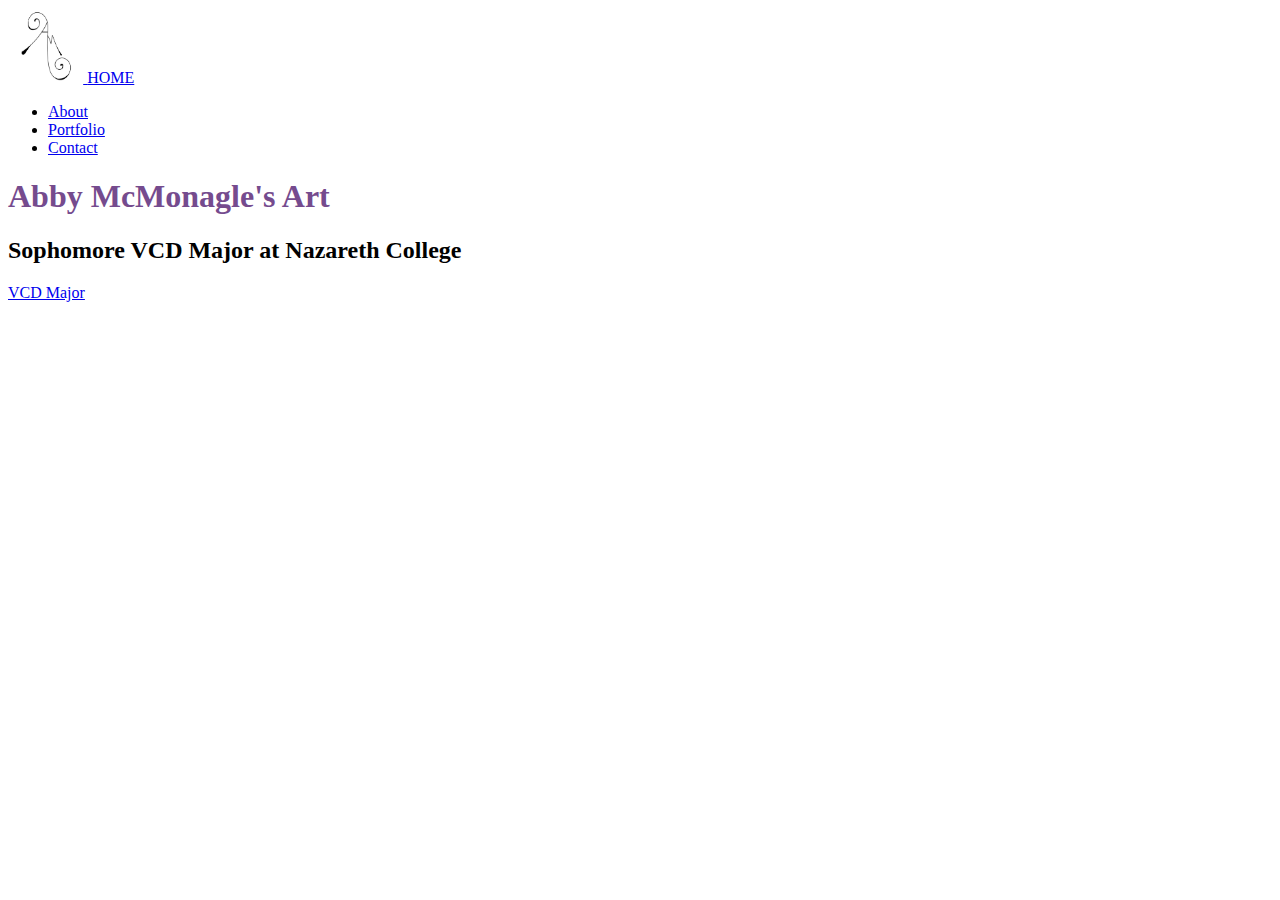
==== index.html @ df23c737 "three" ====
<!DOCTYPE html>
<html lang="en">
<head>
    <meta charset="utf-8">
    <title>My Title</title>
    <link rel="stylesheet" type="text/css" href="css/styles.css">
</head>

<body>

    <header>
        <nav>
            <a href="index.html"><img src="images/logo.png" alt="art logo" height="75"> </a>
            
            <a href="index.html">HOME</a>
            <ul>

                <li><a href="about.html">About</a></li>
                <li><a href="portfolio.html">Portfolio</a></li>
                <li><a href="contact.html">Contact</a> </li>

            </ul>

        </nav>
    </header>
    
    <main>
    <h1 class="cis260specialpurple" >Abby McMonagle's Art</h1>
    <h2>Sophomore VCD Major at Nazareth College</h2>
    
    </main>
    
    <footer>
    
    <a href="https://www2.naz.edu/academics/graphic-visual-communication-design-degree/" target="_blank">VCD Major</a>
        
        
        
    </footer>
    

</body>
</html>
---- css/styles.css ----
.cis260specialpurple {
    color: #754b8e
    
    
}


#cis-special-parent a {color: #6c9ab2}
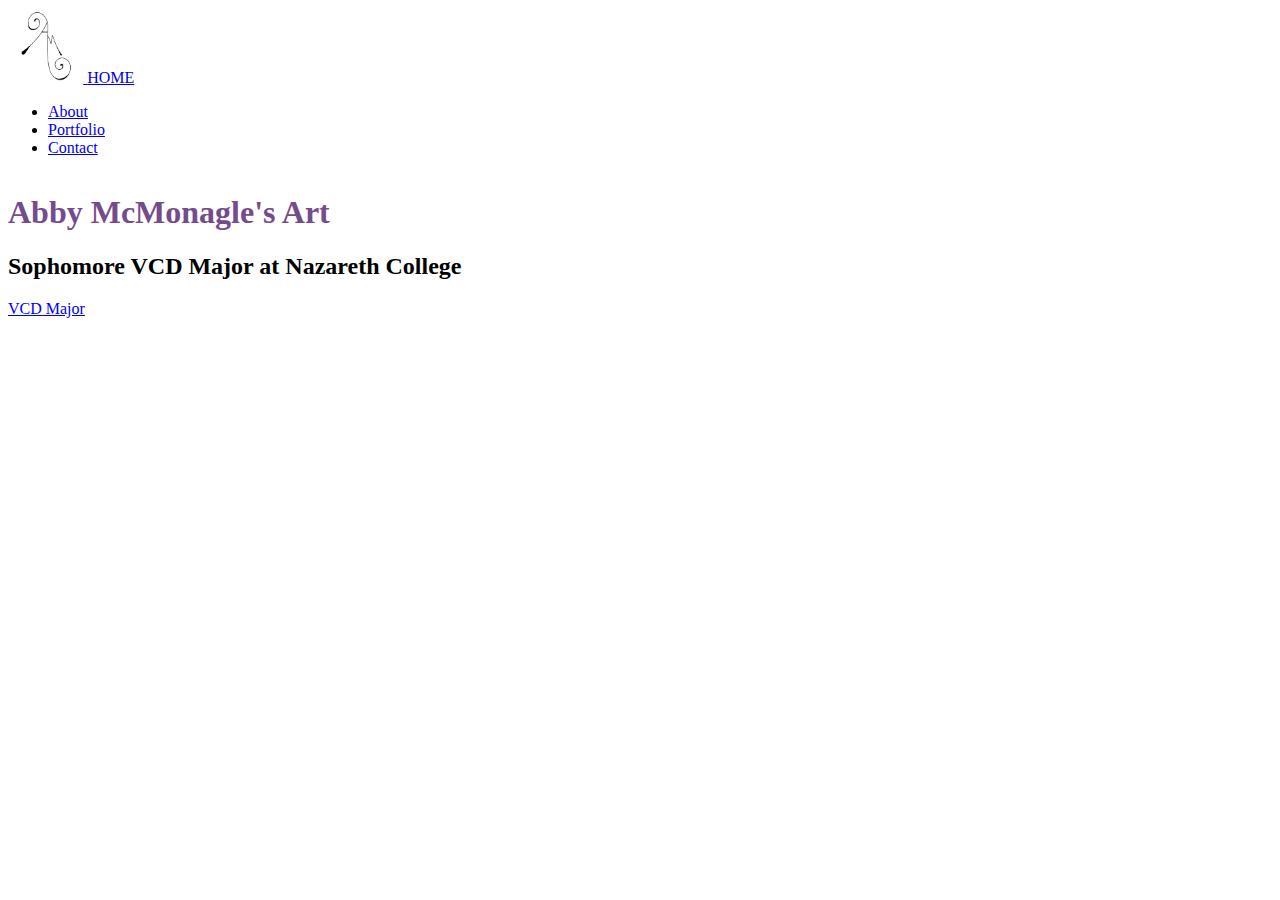
==== commit 1f75d452: "flex" ====
--- a/index.html
+++ b/index.html
@@ -11,7 +11,7 @@
     <header>
         <nav>
             <a href="index.html"><img src="images/logo.png" alt="art logo" height="75"> </a>
-            
+
             <a href="index.html">HOME</a>
             <ul>
 
@@ -23,21 +23,21 @@
 
         </nav>
     </header>
-    
+
     <main>
-    <h1 class="cis260specialpurple" >Abby McMonagle's Art</h1>
-    <h2>Sophomore VCD Major at Nazareth College</h2>
-    
+        <h1 class="cis260specialpurple">Abby McMonagle's Art</h1>
+        <h2>Sophomore VCD Major at Nazareth College</h2>
+
     </main>
-    
+
     <footer>
-    
-    <a href="https://www2.naz.edu/academics/graphic-visual-communication-design-degree/" target="_blank">VCD Major</a>
-        
-        
-        
+
+        <a href="https://www2.naz.edu/academics/graphic-visual-communication-design-degree/" target="_blank">VCD Major</a>
+
+
+
     </footer>
-    
+
 
 </body>
 </html>
--- a/css/styles.css
+++ b/css/styles.css
@@ -1,8 +1,21 @@
 .cis260specialpurple {
     color: #754b8e
-    
-    
 }
 
 
-#cis-special-parent a {color: #6c9ab2}+#cis-special-parent a {
+    color: #6c9ab2
+}
+
+
+header {
+    display: flex;
+    align-items: center
+
+}
+
+@media screen and (max-width: 40rem) {
+
+    header {
+        flex-direction: column
+    }
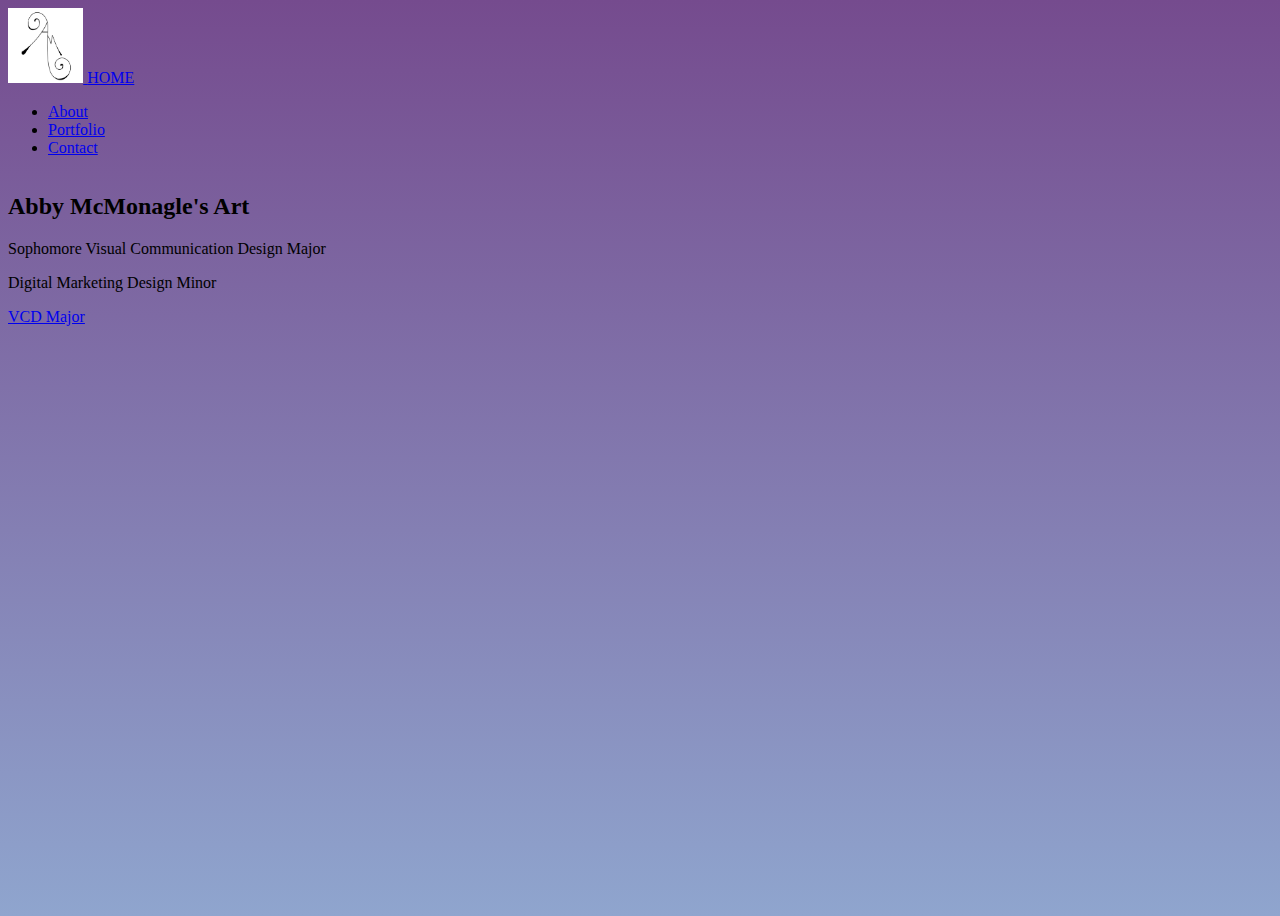
==== commit f0733d6d: "final changes" ====
--- a/index.html
+++ b/index.html
@@ -1,5 +1,6 @@
-<!DOCTYPE html>
+<!DOCTYPE html> 
 <html lang="en">
+    
 <head>
     <meta charset="utf-8">
     <title>My Title</title>
@@ -7,6 +8,7 @@
 </head>
 
 <body>
+
 
     <header>
         <nav>
@@ -24,11 +26,18 @@
         </nav>
     </header>
 
-    <main>
-        <h1 class="cis260specialpurple">Abby McMonagle's Art</h1>
-        <h2>Sophomore VCD Major at Nazareth College</h2>
+     <div class="container1">
+        <div class="container1__item item__background--red">
+            <h2>Abby McMonagle's Art</h2>
+            <p>Sophomore Visual Communication Design Major</p>
+        </div>
+        <div class="container1__item item__background--green">
+           
+            <p>Digital Marketing Design Minor</p>
+        </div>
+        
+    </div>
 
-    </main>
 
     <footer>
 
--- a/css/styles.css
+++ b/css/styles.css
@@ -1,21 +1,69 @@
+html {
+
+
+
+    box-sizing: border-box;
+    margin: 0;
+}
+
+body {
+    background-image: linear-gradient(#754b8e, #8FA5CE);
+    background-size: cover;
+    background-position: center;
+    min-height: 100vh;
+    flex-direction: row @media */
+        /*    background-image: linear-gradient(rgba(0, 0, 0, .2) rgba(0, 0, 0, .9)), url(http://cdn.shopify.com/s/files/1/0862/8040/products/MH1576_800x.jpg?v=1516250965);*/
+}
+
+#div box {
+
+    box-sizing: border-box; margin: 0; color: darkmagenta;
+        
+}
+
+
 .cis260specialpurple {
-    color: #754b8e
+    color: #4e315f;
 }
 
 
 #cis-special-parent a {
-    color: #6c9ab2
+    color: #2d5e77;
+
 }
 
 
 header {
     display: flex;
     align-items: center
-
+}
 }
 
-@media screen and (max-width: 40rem) {
+header {}
 
-    header {
-        flex-direction: column
-    }
+.containter__item 
+
+        {
+        border: 2px solid #ff0000;
+        border-radius: 15px;
+        box-shadow: 5px 5px 5px darkmagenta;
+
+        background-color: darkseagreen;
+        opacity: .2;
+        box-sizing: border-box;
+
+
+
+        @media screen and (max-width: 30rem) {
+
+            header,
+            main,
+            footer {
+                flex-direction: column;
+            }
+
+
+
+
+
+        }
